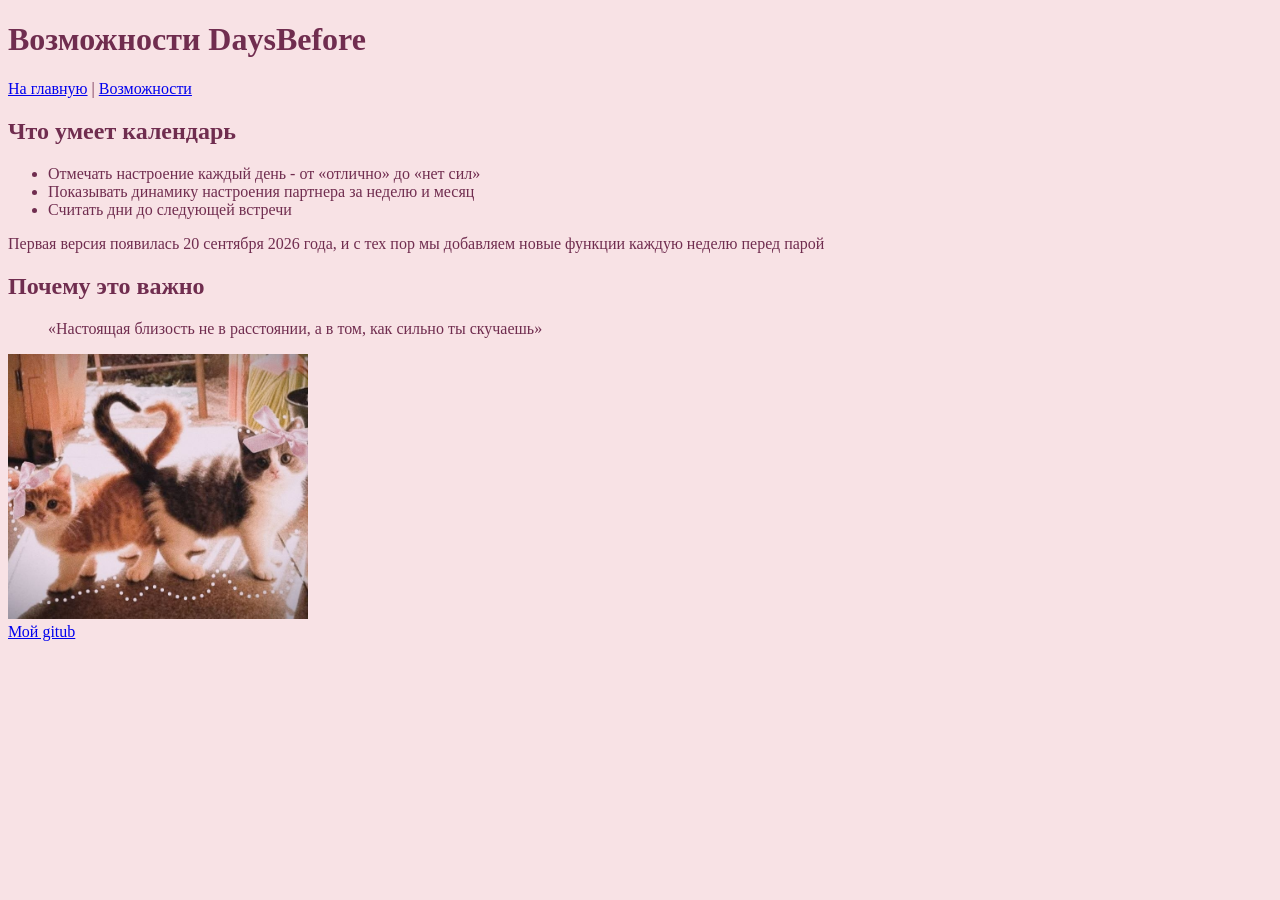
==== index2.html @ 6c7988eb "ksj" ====
<!DOCTYPE html>
<html lang="ru">

<head>
    <meta charset="UTF-8">
    <title>Возможности</title>
    <meta name="description" content="Возможности календаря DaysBefore">
    <link rel="icon" href="kitik.png">
    <style>
        body {
            background-color: rgb(248, 226, 229);
            color: rgb(112, 45, 79);
        }
    </style>
</head>

<body>
    <header>
        <h1>Возможности DaysBefore</h1>
        <nav>
            <a href="index.html">На главную</a> |
            <a href="features.html">Возможности</a>
        </nav>
    </header>
    <main>
        <section>
            <h2>Что умеет календарь</h2>
            <ul>
                <li>Отмечать настроение каждый день - от «отлично» до «нет сил»</li>
                <li>Показывать динамику настроения партнера за неделю и месяц</li>
                <li>Считать дни до следующей встречи</li>
            </ul>
            Первая версия появилась <time datetime="20-09-2026">20 сентября 2026 года</time>, и с тех пор мы добавляем
            новые функции каждую неделю перед парой
            <section>
                <h2>Почему это важно</h2>
                <blockquote>
                    «Настоящая близость не в расстоянии, а в том, как сильно ты скучаешь»
                </blockquote>
                <p>
                <section>
                    <img src="photo_2026-09-28_22-28-27.jpg" alt="Милые котята картинка" width="300">
                </section>
    </main>
    <footer>
        <div>
            <a href="https://github.com/ksenya513/">Мой gitub</a>
        </div>

    </footer>



</body>

</html>
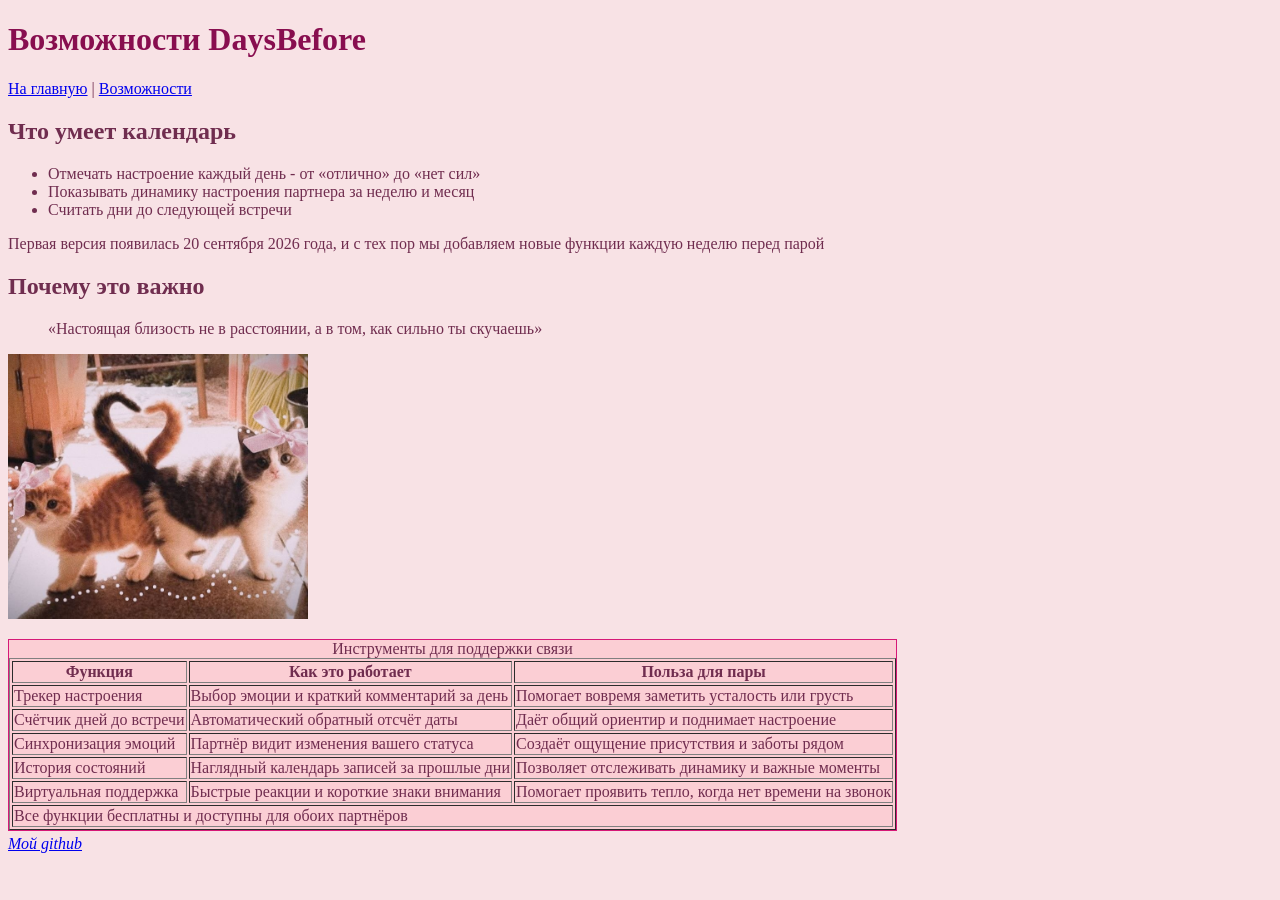
==== commit 67787374: "hdhdh" ====
--- a/index2.html
+++ b/index2.html
@@ -6,17 +6,12 @@
     <title>Возможности</title>
     <meta name="description" content="Возможности календаря DaysBefore">
     <link rel="icon" href="kitik.png">
-    <style>
-        body {
-            background-color: rgb(248, 226, 229);
-            color: rgb(112, 45, 79);
-        }
-    </style>
+    <link rel="stylesheet" href="style.css">
 </head>
 
 <body>
     <header>
-        <h1>Возможности DaysBefore</h1>
+        <h1 id="main-title">Возможности DaysBefore</h1>
         <nav>
             <a href="index.html">На главную</a> |
             <a href="features.html">Возможности</a>
@@ -41,14 +36,58 @@
                 <section>
                     <img src="photo_2026-09-28_22-28-27.jpg" alt="Милые котята картинка" width="300">
                 </section>
+                </p>
+                <section class="card">
+                    <table border="1">
+                        <caption>Инструменты для поддержки связи</caption>
+                        <thead>
+                            <tr>
+                                <th>Функция</th>
+                                <th>Как это работает</th>
+                                <th>Польза для пары</th>
+                            </tr>
+                        </thead>
+                        <tbody>
+                            <tr>
+                                <td>Трекер настроения</td>
+                                <td>Выбор эмоции и краткий комментарий за день</td>
+                                <td>Помогает вовремя заметить усталость или грусть</td>
+                            </tr>
+                            <tr>
+                                <td>Счётчик дней до встречи</td>
+                                <td>Автоматический обратный отсчёт даты</td>
+                                <td>Даёт общий ориентир и поднимает настроение</td>
+                            </tr>
+                            <tr>
+                                <td>Синхронизация эмоций</td>
+                                <td>Партнёр видит изменения вашего статуса</td>
+                                <td>Создаёт ощущение присутствия и заботы рядом</td>
+                            </tr>
+                            <tr>
+                                <td>История состояний</td>
+                                <td>Наглядный календарь записей за прошлые дни</td>
+                                <td>Позволяет отслеживать динамику и важные моменты</td>
+                            </tr>
+                            <tr>
+                                <td>Виртуальная поддержка</td>
+                                <td>Быстрые реакции и короткие знаки внимания</td>
+                                <td>Помогает проявить тепло, когда нет времени на звонок</td>
+                            </tr>
+                        </tbody>
+                        <tfoot>
+                            <tr>
+                                <td colspan="3">Все функции бесплатны и доступны для обоих партнёров</td>
+                            </tr>
+                        </tfoot>
+                    </table>
+                </section>
     </main>
     <footer>
-        <div>
-            <a href="https://github.com/ksenya513/">Мой gitub</a>
-        </div>
+        <address>
+            <a href="https://github.com/ksenya513/">Мой github</a>
+        </address>
 
     </footer>
-
 
 
 </body>
--- a/style.css
+++ b/style.css
@@ -0,0 +1,19 @@
+body {
+    background-color: rgb(248, 226, 229);
+    color: rgb(112, 45, 79);
+}
+
+#main-title {
+    color: #880e4f;
+}
+
+.card {
+    background-color: rgb(251, 206, 212);
+    border: 1px solid rgb(214, 25, 119);
+    display: inline-block;
+}
+
+a:hover,
+button:hover {
+    color: #540938;
+}
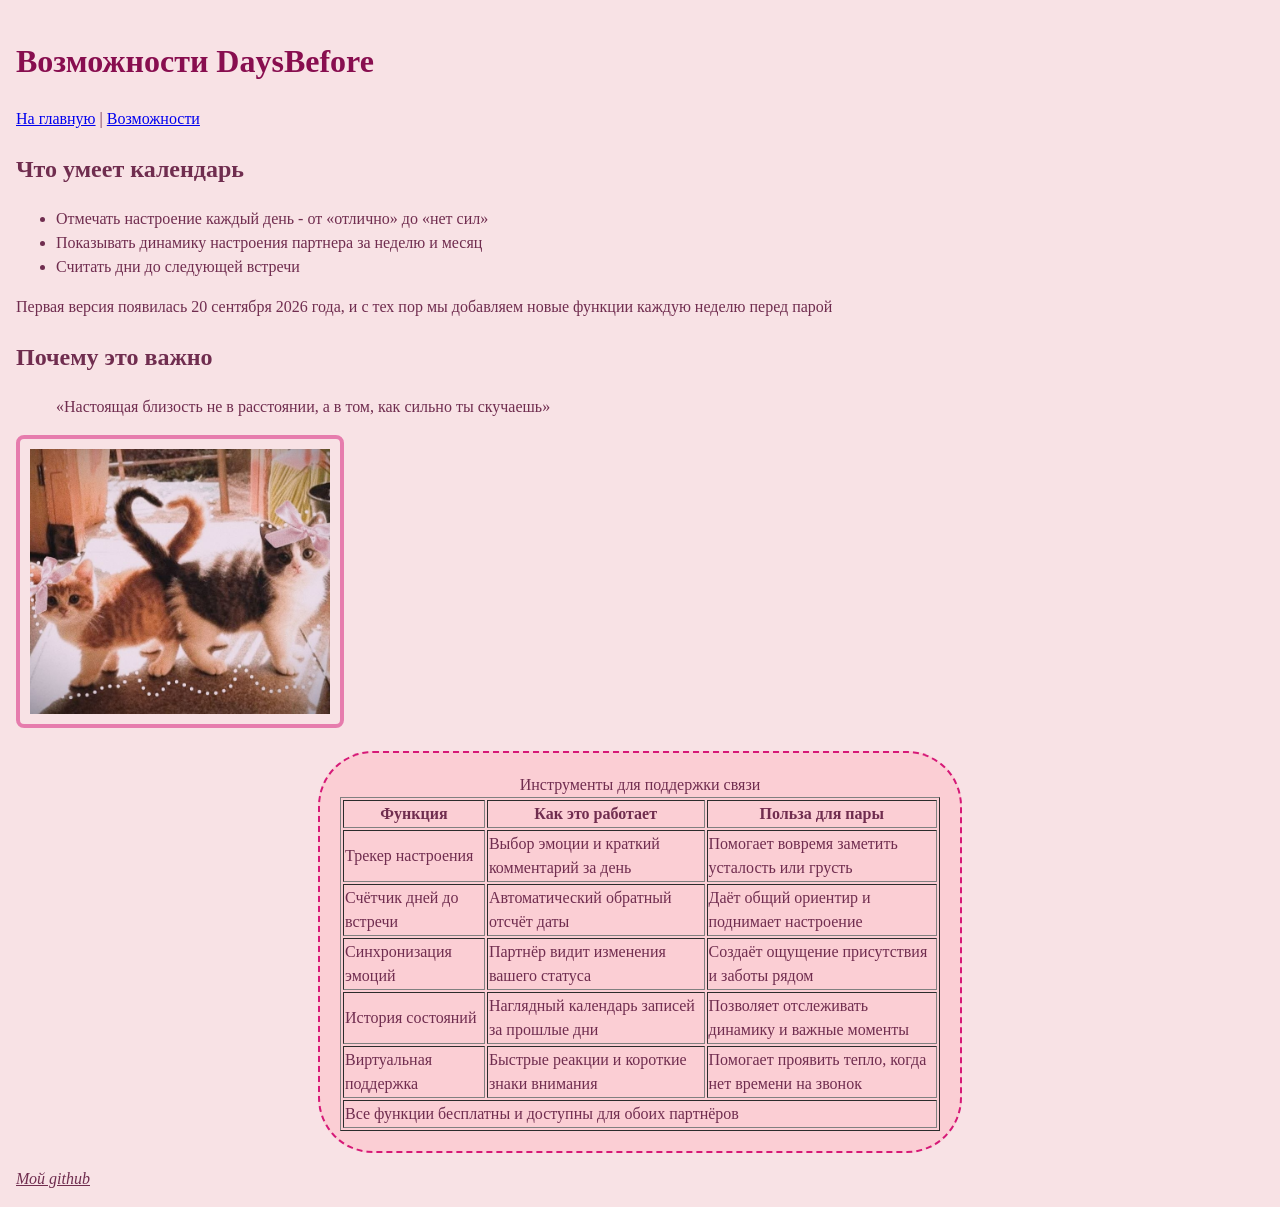
==== commit fe0b42c1: "dggdg" ====
--- a/index2.html
+++ b/index2.html
@@ -14,7 +14,7 @@
         <h1 id="main-title">Возможности DaysBefore</h1>
         <nav>
             <a href="index.html">На главную</a> |
-            <a href="features.html">Возможности</a>
+            <a href="index2.html">Возможности</a>
         </nav>
     </header>
     <main>
@@ -32,11 +32,11 @@
                 <blockquote>
                     «Настоящая близость не в расстоянии, а в том, как сильно ты скучаешь»
                 </blockquote>
-                <p>
                 <section>
-                    <img src="photo_2026-09-28_22-28-27.jpg" alt="Милые котята картинка" width="300">
+                    <p>
+                        <img src="photo_2026-09-28_22-28-27.jpg" alt="Милые котята картинка" width="300">
+                    </p>
                 </section>
-                </p>
                 <section class="card">
                     <table border="1">
                         <caption>Инструменты для поддержки связи</caption>
--- a/style.css
+++ b/style.css
@@ -1,19 +1,60 @@
 body {
     background-color: rgb(248, 226, 229);
     color: rgb(112, 45, 79);
+    font-family: serif;
+    line-height: 1.5;
+    font-size: 16px;
+    margin: 0;
+    padding: 16px;
 }
 
 #main-title {
     color: #880e4f;
 }
 
+h1 {
+    color: blue;
+}
+
 .card {
+    max-width: 600px;
+    padding: 20px;
+    margin: 14px auto;
     background-color: rgb(251, 206, 212);
-    border: 1px solid rgb(214, 25, 119);
-    display: inline-block;
+    border: 2px dashed rgb(214, 25, 119);
+    border-radius: 55px;
+}
+
+img {
+    max-width: 100%;
+    height: auto;
+    margin: auto;
+    border: 4px solid rgba(214, 25, 119, 0.5);
+    object-fit: cover;
+    border-radius: 8px;
+    padding: 10px;
+}
+
+.text-t {
+    width: 1000px;
+    white-space: nowrap;
+    overflow: hidden;
+    text-overflow: ellipsis;
 }
 
 a:hover,
 button:hover {
     color: #540938;
+}
+
+footer a {
+    color: inherit;
+}
+
+button {
+    opacity: 0.8;
+}
+
+button:hover {
+    opacity: 1;
 }
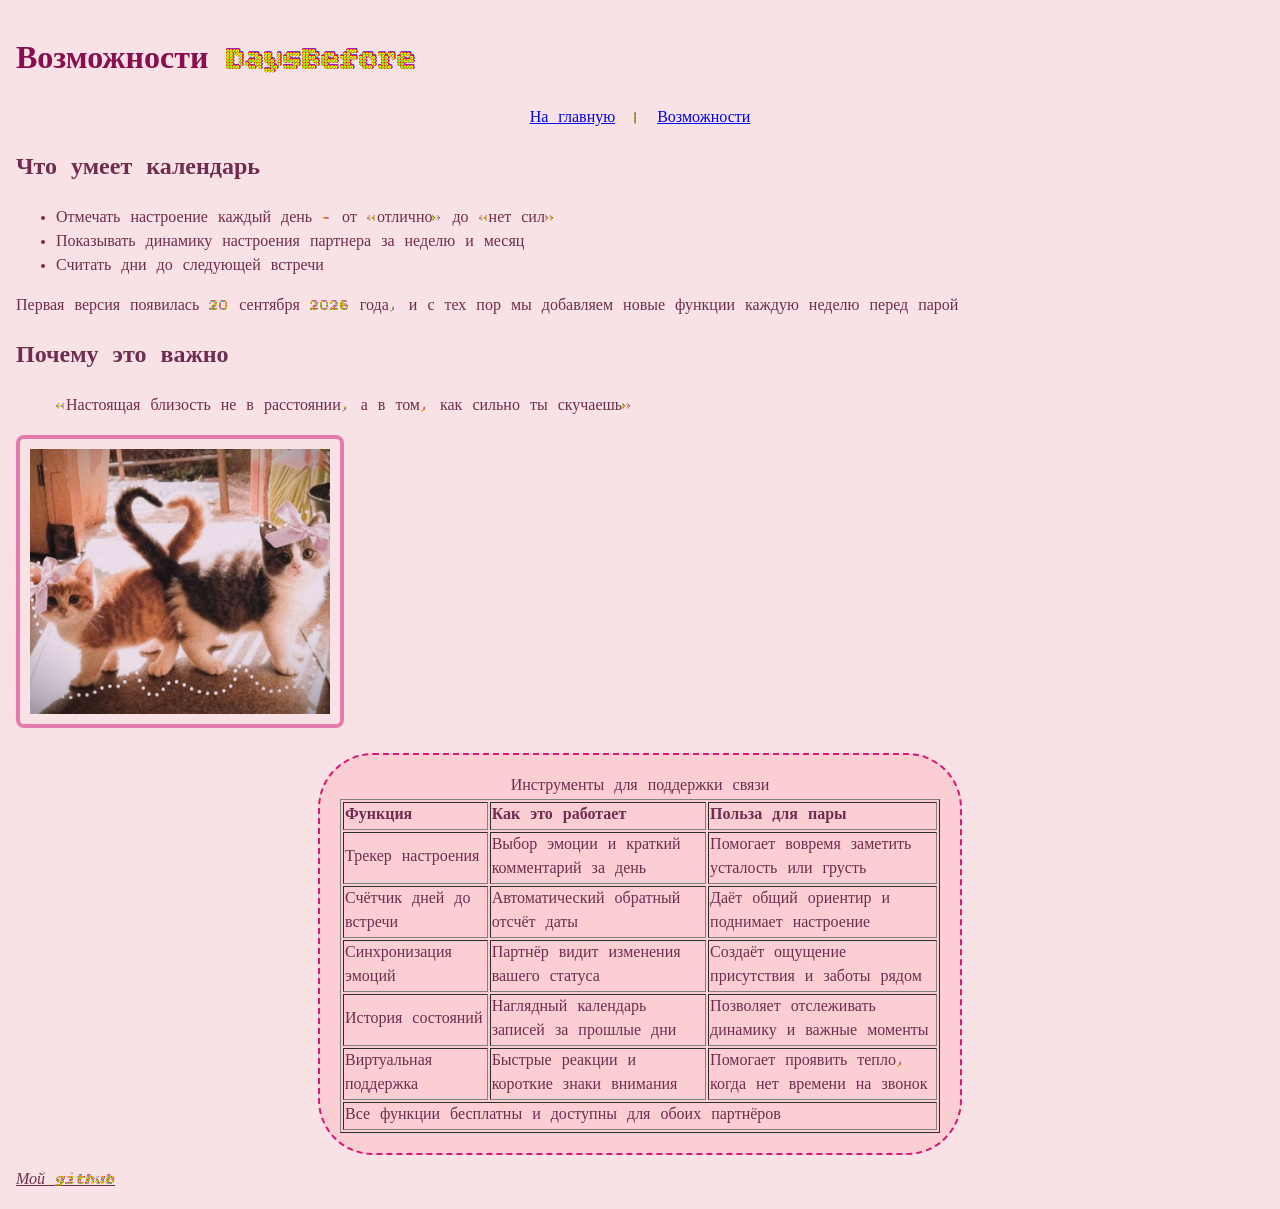
==== commit ebc68808: "kjjjj" ====
--- a/index2.html
+++ b/index2.html
@@ -3,6 +3,7 @@
 
 <head>
     <meta charset="UTF-8">
+    <meta name="viewport" content="width=device-width, initial-scale=1.0">
     <title>Возможности</title>
     <meta name="description" content="Возможности календаря DaysBefore">
     <link rel="icon" href="kitik.png">
@@ -12,7 +13,7 @@
 <body>
     <header>
         <h1 id="main-title">Возможности DaysBefore</h1>
-        <nav>
+        <nav class="nav-list">
             <a href="index.html">На главную</a> |
             <a href="index2.html">Возможности</a>
         </nav>
--- a/style.css
+++ b/style.css
@@ -1,10 +1,48 @@
+@import url('https://fonts.googleapis.com/css2?family=Bitcount+Ink:wght@100..900&display=swap');
+
+@media (max-width: 768px) {
+    header nav {
+        display: flex;
+        flex-direction: column;
+        gap: 8px;
+    }
+
+    #main-title {
+        font-size: 24px;
+    }
+
+    .card {
+        padding: 12px;
+        margin: 10px;
+    }
+
+    .text-t {
+        max-width: 100%;
+        white-space: nowrap;
+        overflow: hidden;
+        text-overflow: ellipsis;
+    }
+}
+
+@keyframes spin {
+    0% {
+        transform: rotate(0deg);
+    }
+
+    100% {
+        transform: rotate(360deg);
+    }
+}
+
+
 body {
     background-color: rgb(248, 226, 229);
     color: rgb(112, 45, 79);
-    font-family: serif;
+    font-family: 'Bitcount Ink', Georgia, serif;
     line-height: 1.5;
     font-size: 16px;
     margin: 0;
+    text-align: left;
     padding: 16px;
 }
 
@@ -23,6 +61,14 @@
     background-color: rgb(251, 206, 212);
     border: 2px dashed rgb(214, 25, 119);
     border-radius: 55px;
+    position: relative;
+}
+
+header {
+    position: sticky;
+    top: 0;
+    z-index: 1;
+    background-color: rgb(248, 226, 229);
 }
 
 img {
@@ -44,7 +90,10 @@
 
 a:hover,
 button:hover {
-    color: #540938;
+    background-color: rgba(251, 99, 152, 0.823);
+    color: rgb(137, 36, 87);
+    opacity: 1;
+    animation: spin 3s ease-in-out infinite;
 }
 
 footer a {
@@ -52,9 +101,25 @@
 }
 
 button {
+    text-transform: uppercase;
+    letter-spacing: 0.8px;
     opacity: 0.8;
 }
 
-button:hover {
-    opacity: 1;
+.nav-list {
+    display: flex;
+    flex-wrap: wrap;
+    justify-content: center;
+    align-items: center;
+    gap: 16px;
+    list-style: none;
+    margin: 0;
+    padding: 0;
+}
+
+.grid {
+    display: grid;
+    grid-template-columns: repeat(auto-fit, minmax(220px, 1fr));
+    gap: 16px;
+    margin-top: 16px;
 }
